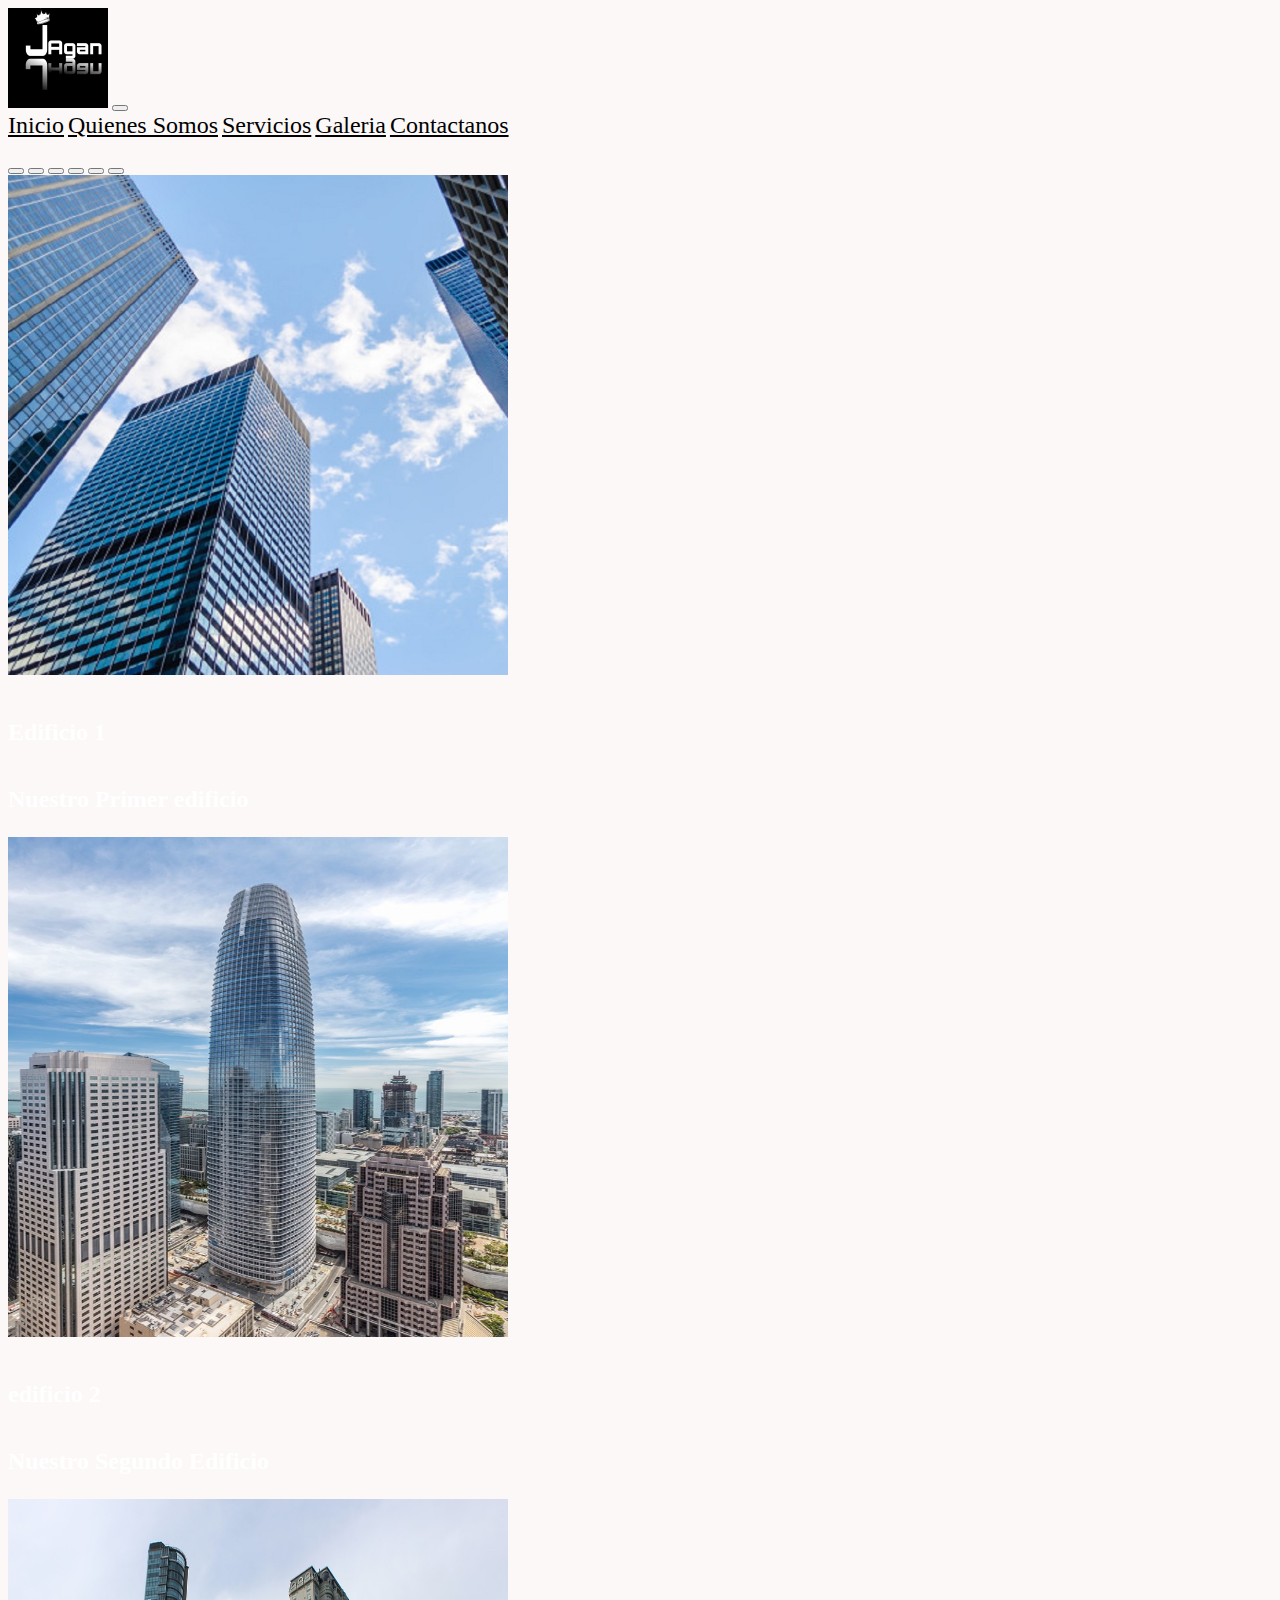
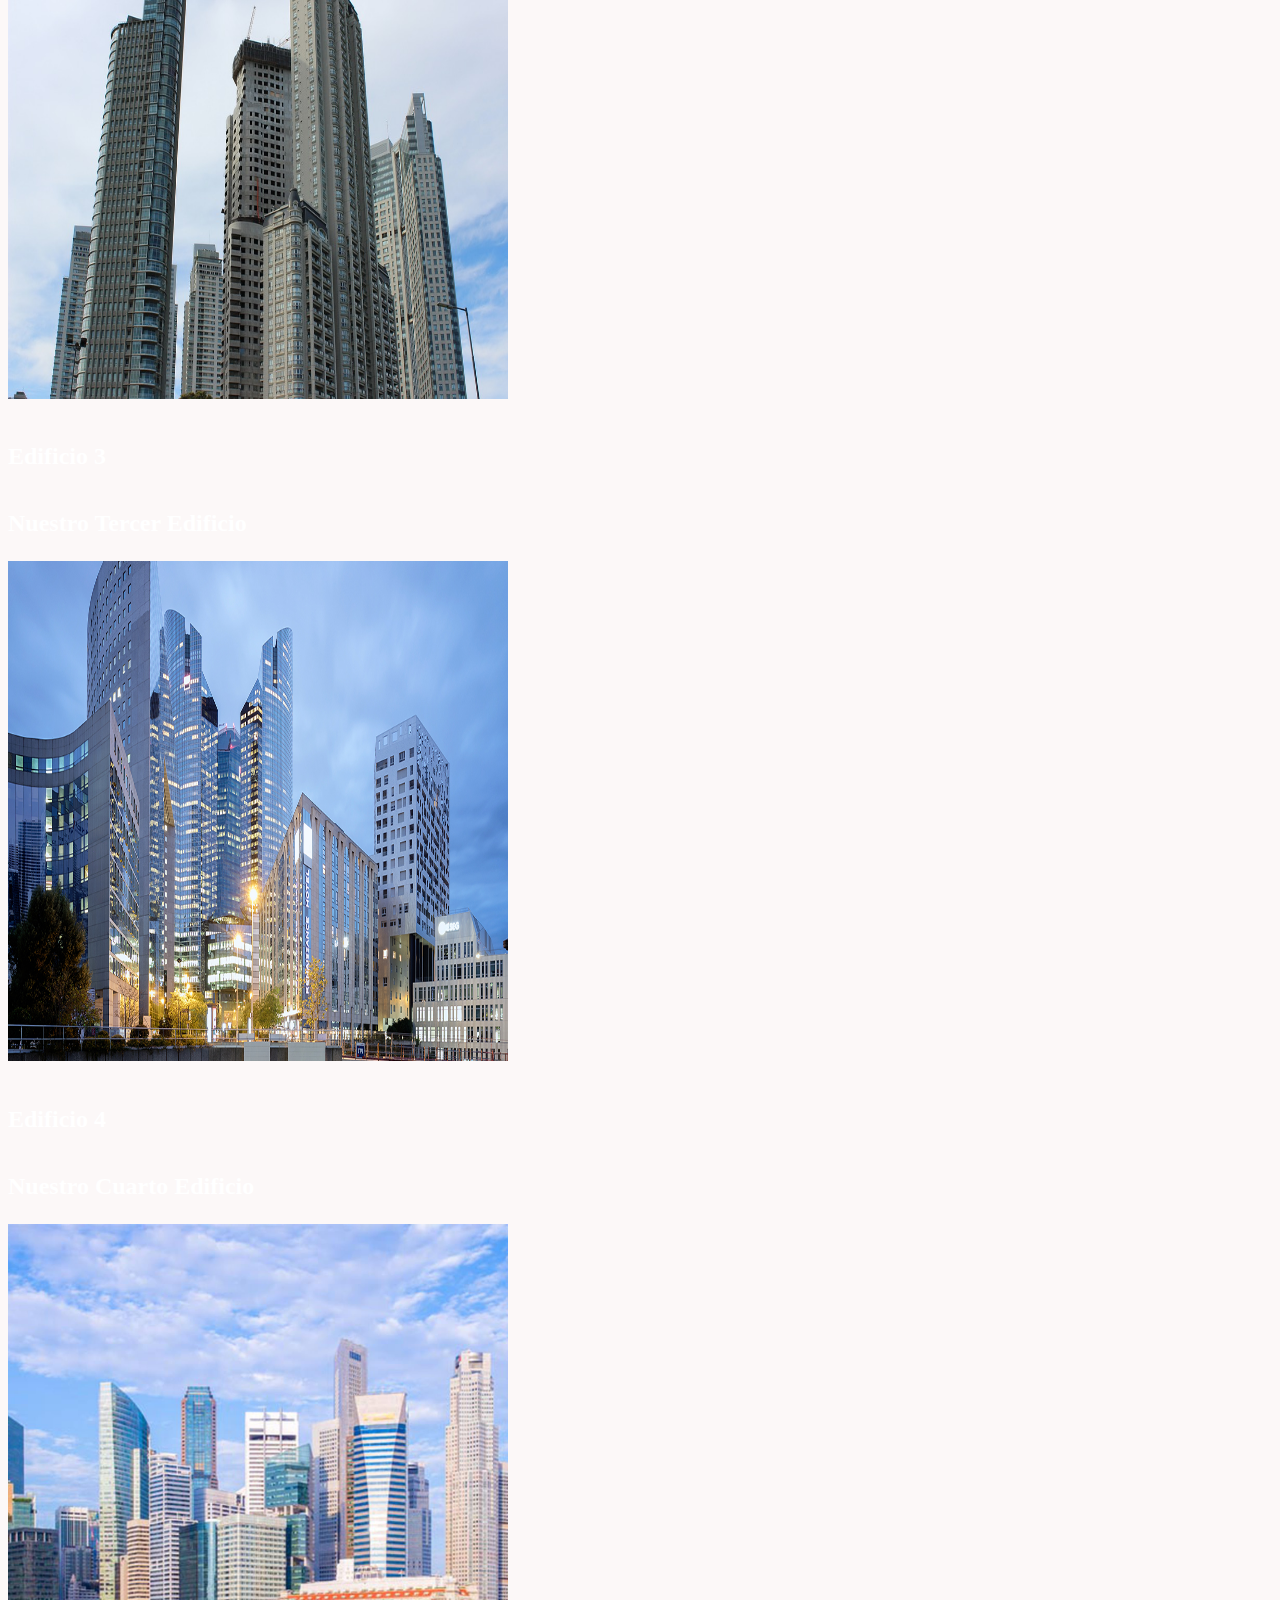
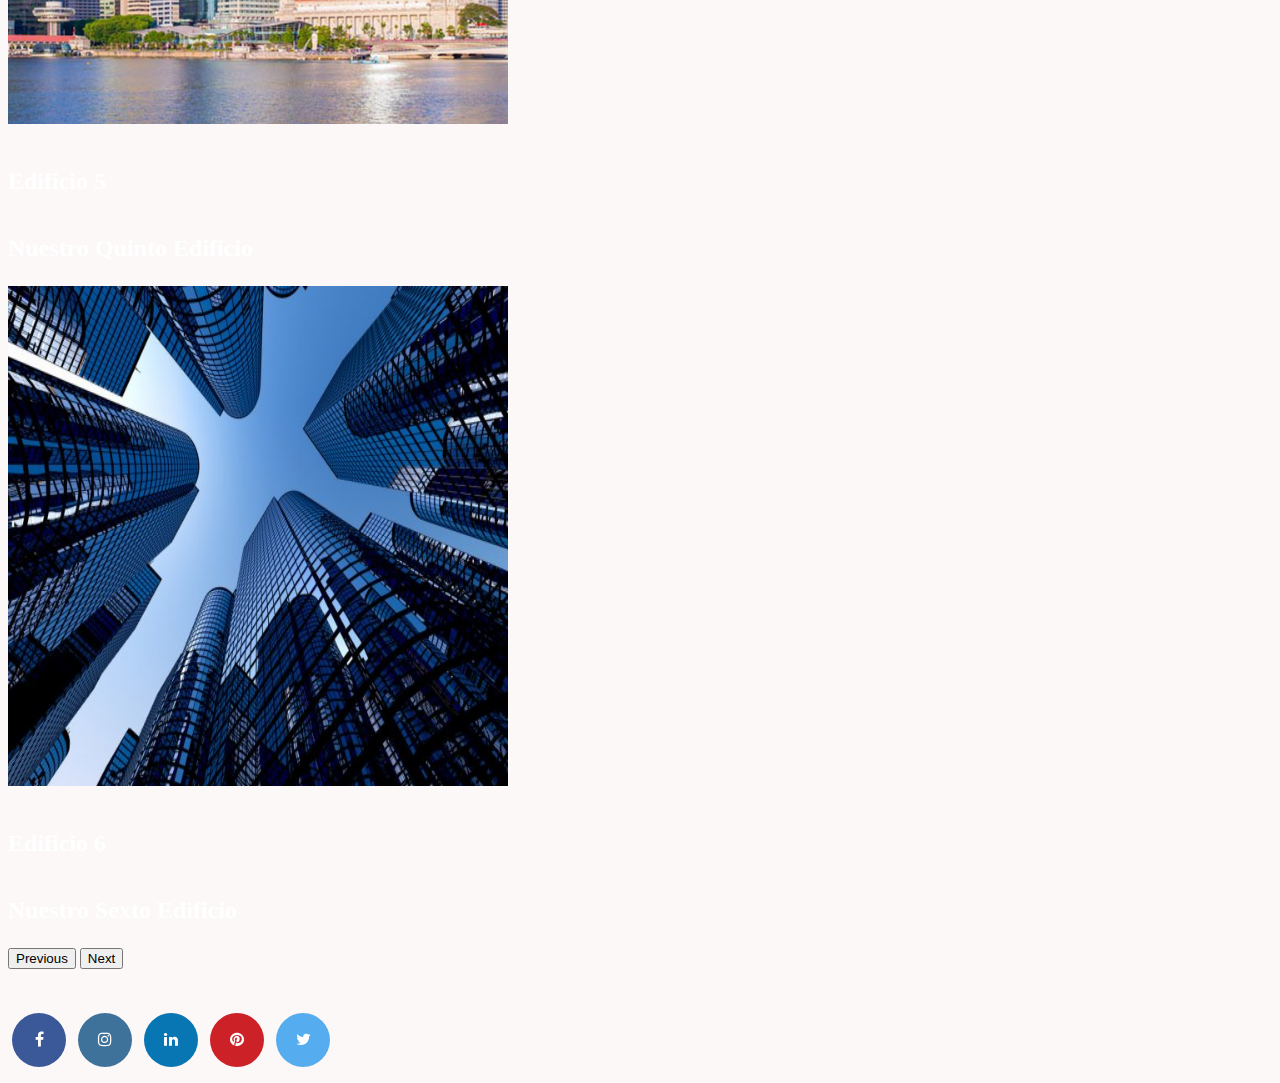
==== galeria.html @ def686c0 "subiendo entregable" ====
<!DOCTYPE html>
<html lang="en">

<head>
    <meta charset="UTF-8">
    <meta http-equiv="X-UA-Compatible" content="IE=edge">
    <meta name="viewport" content="width=device-width, initial-scale=1.0">
    <!-- Link Bootstrap -->
    <link href="https://cdn.jsdelivr.net/npm/bootstrap@5.1.3/dist/css/bootstrap.min.css" rel="stylesheet"
        integrity="sha384-1BmE4kWBq78iYhFldvKuhfTAU6auU8tT94WrHftjDbrCEXSU1oBoqyl2QvZ6jIW3" crossorigin="anonymous">
    <!-- Link Css propio -->
    <link rel="stylesheet" href="./css/estilo.css">
    <title>Document</title>
</head>

<body>
    <div class="container-fluid">
        <header class="row">
            <nav class="navbar navbar-expand-lg navbar-light bg-light">
                <div class="container">
                    <img src="./img/logo.jpg" alt="" class="img-fluid logo">
                    <button class="navbar-toggler" type="button" data-bs-toggle="collapse"
                        data-bs-target="#navbarNavAltMarkup" aria-controls="navbarNavAltMarkup" aria-expanded="false"
                        aria-label="Toggle navigation">
                        <span class="navbar-toggler-icon"></span>
                    </button>
                    <div class="collapse navbar-collapse dflex justify-content-end" id="navbarNavAltMarkup">
                        <div class="navbar-nav">
                            <a class="nav-link active" aria-current="page" href="./index.html">Inicio</a>
                            <a class="nav-link" href="./somos.html">Quienes Somos</a>
                            <a class="nav-link" href="./servicios.html">Servicios</a>
                            <a class="nav-link" href="./galeria.html">Galeria</a>
                            <a class="nav-link" href="./contacto.html">Contactanos</a>
                        </div>
                    </div>
                </div>
            </nav>
        </header><br>
        <section class="row">
            <div id="carouselExampleDark" class="carousel carousel-dark slide" data-bs-ride="carousel">
                <div class="carousel-indicators">
                    <button type="button" data-bs-target="#carouselExampleDark" data-bs-slide-to="0" class="active"
                        aria-current="true" aria-label="Slide 1"></button>
                    <button type="button" data-bs-target="#carouselExampleDark" data-bs-slide-to="1"
                        aria-label="Slide 2"></button>
                    <button type="button" data-bs-target="#carouselExampleDark" data-bs-slide-to="2"
                        aria-label="Slide 3"></button>
                    <button type="button" data-bs-target="#carouselExampleDark" data-bs-slide-to="3"
                        aria-label="Slide 4"></button>
                    <button type="button" data-bs-target="#carouselExampleDark" data-bs-slide-to="4"
                        aria-label="Slide 5"></button>
                    <button type="button" data-bs-target="#carouselExampleDark" data-bs-slide-to="5"
                        aria-label="Slide 6"></button>
                </div>
                <div class="carousel-inner">
                    <div class="carousel-item active" data-bs-interval="10000">
                        <img src="./img/img1.jpg" class="d-block w-100" alt="...">
                        <div class="carousel-caption d-none d-md-block">
                            <h5>Edificio 1</h5>
                            <p>Nuestro Primer edificio</p>
                        </div>
                    </div>
                    <div class="carousel-item" data-bs-interval="2000">
                        <img src="./img/img2.jpg" class="d-block w-100" alt="...">
                        <div class="carousel-caption d-none d-md-block">
                            <h5>edificio 2</h5>
                            <p>Nuestro Segundo Edificio</p>
                        </div>
                    </div>
                    <div class="carousel-item">
                        <img src="./img/img3.jpg" class="d-block w-100" alt="...">
                        <div class="carousel-caption d-none d-md-block">
                            <h5>Edificio 3</h5>
                            <p>Nuestro Tercer Edificio</p>
                        </div>
                    </div>
                    <div class="carousel-item">
                        <img src="./img/img4.jpg" class="d-block w-100" alt="...">
                        <div class="carousel-caption d-none d-md-block">
                            <h5>Edificio 4</h5>
                            <p>Nuestro Cuarto Edificio</p>
                        </div>
                    </div>
                    <div class="carousel-item">
                        <img src="./img/img5.jpg" class="d-block w-100" alt="...">
                        <div class="carousel-caption d-none d-md-block">
                            <h5>Edificio 5</h5>
                            <p>Nuestro Quinto Edificio</p>
                        </div>
                    </div>
                    <div class="carousel-item">
                        <img src="./img/img6.jpg" class="d-block w-100" alt="...">
                        <div class="carousel-caption d-none d-md-block">
                            <h5>Edificio 6</h5>
                            <p>Nuestro Sexto Edificio</p>
                        </div>
                    </div>
                </div>
                <button class="carousel-control-prev" type="button" data-bs-target="#carouselExampleDark"
                    data-bs-slide="prev">
                    <span class="carousel-control-prev-icon" aria-hidden="true"></span>
                    <span class="visually-hidden">Previous</span>
                </button>
                <button class="carousel-control-next" type="button" data-bs-target="#carouselExampleDark"
                    data-bs-slide="next">
                    <span class="carousel-control-next-icon" aria-hidden="true"></span>
                    <span class="visually-hidden">Next</span>
                </button>
            </div>

        </section>
        <footer class="row">
            <div class="container">
                <div class="row">
                    <br /><br />
                    <div class="col-md-12">

                        <a href="http://scripteden.com/download/eden-ui/" target="_blank"
                            class="btn-social btn-facebook"><i class="fa fa-facebook"></i></a>

                        <a href="http://scripteden.com/download/eden-ui/" target="_blank"
                            class="btn-social btn-instagram"><i class="fa fa-instagram"></i></a>

                        <a href="http://scripteden.com/download/eden-ui/" target="_blank"
                            class="btn-social btn-linkedin"><i class="fa fa-linkedin"></i></a>

                        <a href="http://scripteden.com/download/eden-ui/" target="_blank"
                            class="btn-social btn-pinterest"><i class="fa fa-pinterest"></i></a>


                        <a href="https://www.twitter.com/" target="_blank" class="btn-social btn-twitter"><i
                                class="fa fa-twitter"></i></a>

                    </div>


                </div>
            </div>
        </footer>
    </div>
    <script src="https://cdn.jsdelivr.net/npm/bootstrap@5.1.3/dist/js/bootstrap.bundle.min.js"
        integrity="sha384-ka7Sk0Gln4gmtz2MlQnikT1wXgYsOg+OMhuP+IlRH9sENBO0LRn5q+8nbTov4+1p"
        crossorigin="anonymous"></script>
</body>

</html>
---- css/estilo.css ----
@import url("//maxcdn.bootstrapcdn.com/font-awesome/4.3.0/css/font-awesome.min.css");
body{
    background-color: #fcf8f8;
}
/* Estilo Carrusel */
.carousel-inner img{
    width: 500px;
    height: 500px;

}
/* estilo navbar */
.nav-link{
    font-size: x-large;
    color: black;
}
.logo{
    width: 100px;
    height: 100px;
}
/* Estilo Footer */

a.btn-social,
.btn-social
{
    border-radius: 50%;
    color: #ffffff !important;
    display: inline-block;
    height: 54px;
    line-height: 54px;
    margin: 8px 4px;
    text-align: center;
    text-decoration: none;
    transition: background-color .3s;
    -webkit-transition: background-color .3s;
    width: 54px;
}

.btn-social .fa,.btn-social i
{
    backface-visibility: hidden;
    -moz-backface-visibility: hidden;
    -ms-transform: scale(1);
    -o-transform: scale(1);
    transform: scale(1);
    transition: all .25s;
    -webkit-backface-visibility: hidden;
    -webkit-transform: scale(1);
    -webkit-transition: all .25s;
}
.btn-social:hover,.btn-social:focus
{
    color: #fff;
    outline: none;
    text-decoration: none;
}
.btn-social:hover .fa,.btn-social:focus .fa,.btn-social:hover i,.btn-social:focus i
{
    -ms-transform: scale(1.3);
    -o-transform: scale(1.3);
    transform: scale(1.3);
    -webkit-transform: scale(1.3);
}
.btn-social.btn-xs
{
    font-size: 9px;
    height: 24px;
    line-height: 13px;
    margin: 6px 2px;
    width: 24px;
}
.btn-social.btn-sm
{
    font-size: 13px;
    height: 36px;
    line-height: 18px;
    margin: 6px 2px;
    width: 36px;
}
.btn-social.btn-lg
{
    font-size: 22px;
    height: 72px;
    line-height: 40px;
    margin: 10px 6px;
    width: 72px;
}


.btn-facebook
{
    background-color: #3b5998;
}

.btn-instagram
{
    background-color: #3f729b;
}
.btn-instagram:hover
{
    background-color: #548cb9;
}

.btn-linkedin
{
    background-color: #0976b4;
}
.btn-linkedin:hover
{
    background-color: #0b96e5;
}

.btn-pinterest
{
    background-color: #cc2127;
}
.btn-pinterest:hover
{
    background-color: #e04046;
}

.btn-twitter
{
    background-color: #55acee;
}
.btn-twitter:hover
{
    background-color: #83c3f3;
}

/* Estilo Galeria */
.carousel-inner p,h5{
    color: white;
    font-size: x-large;
    font-weight: bold;
}
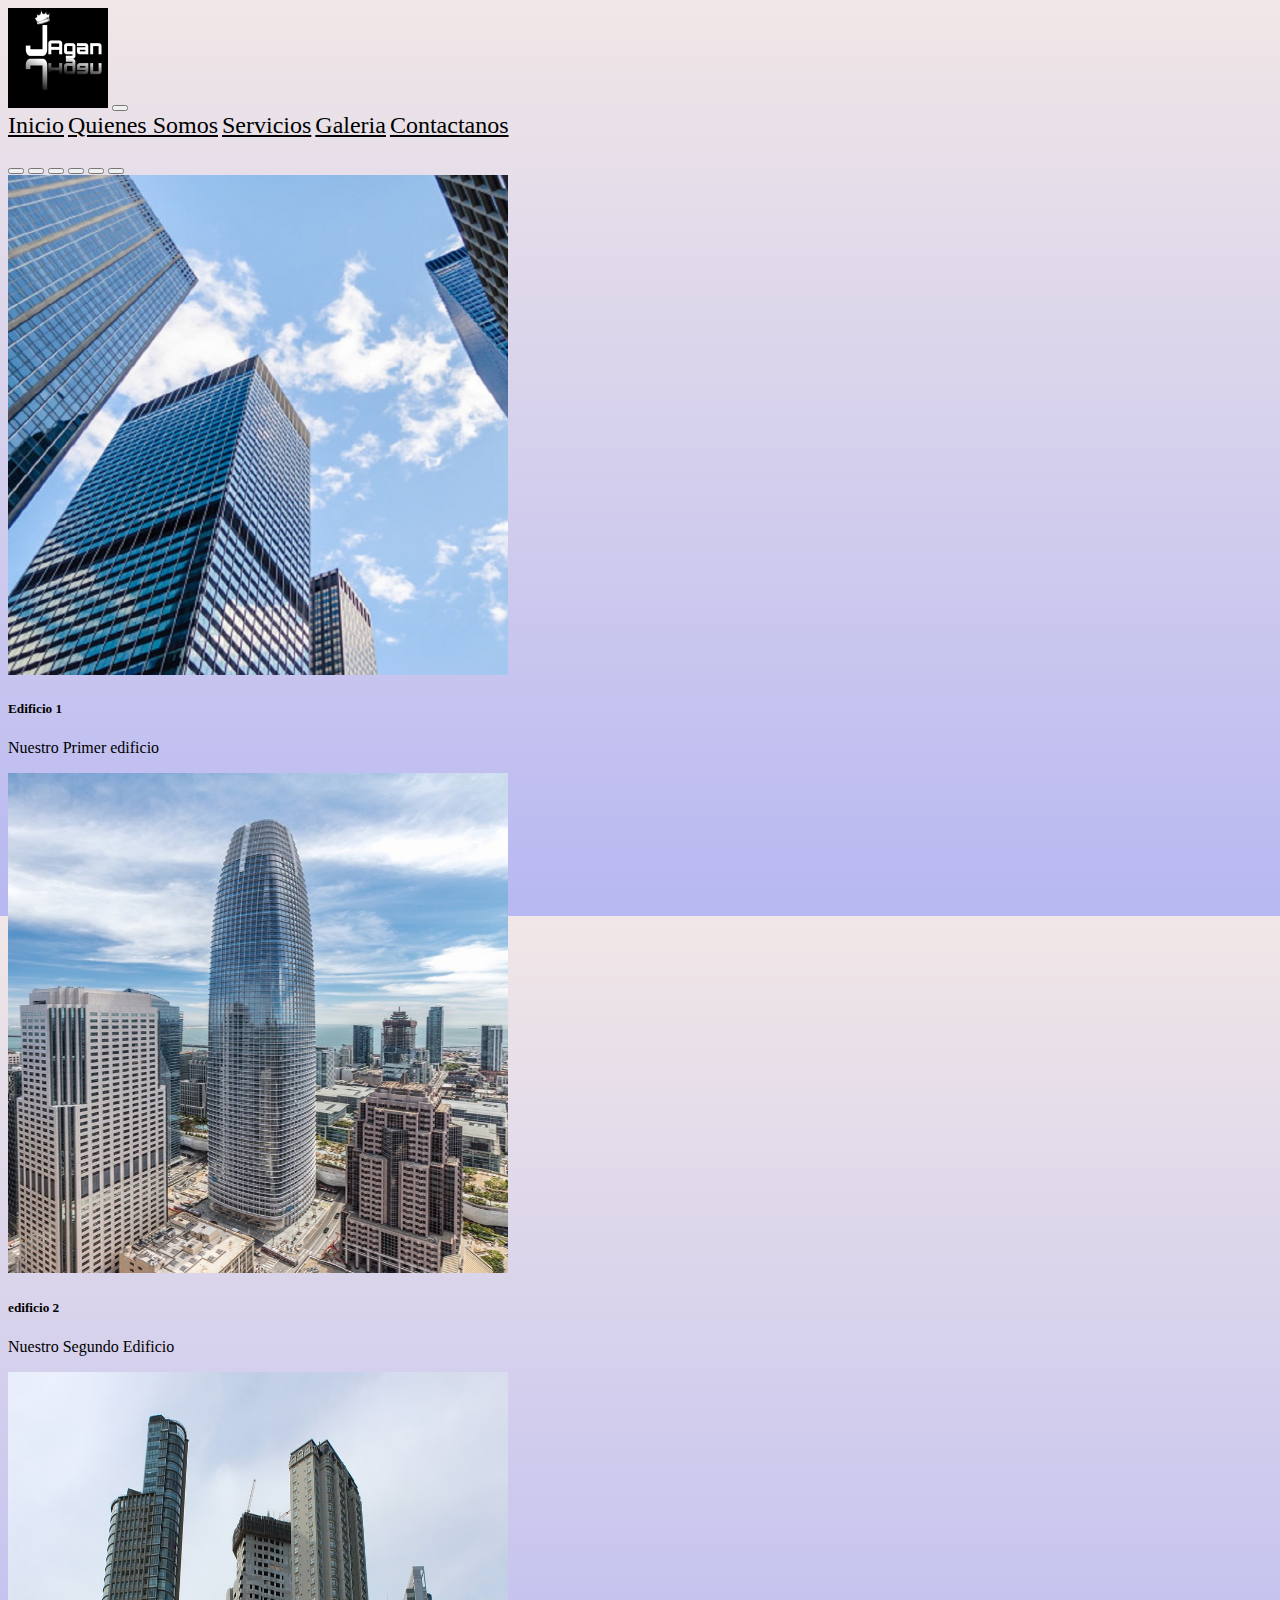
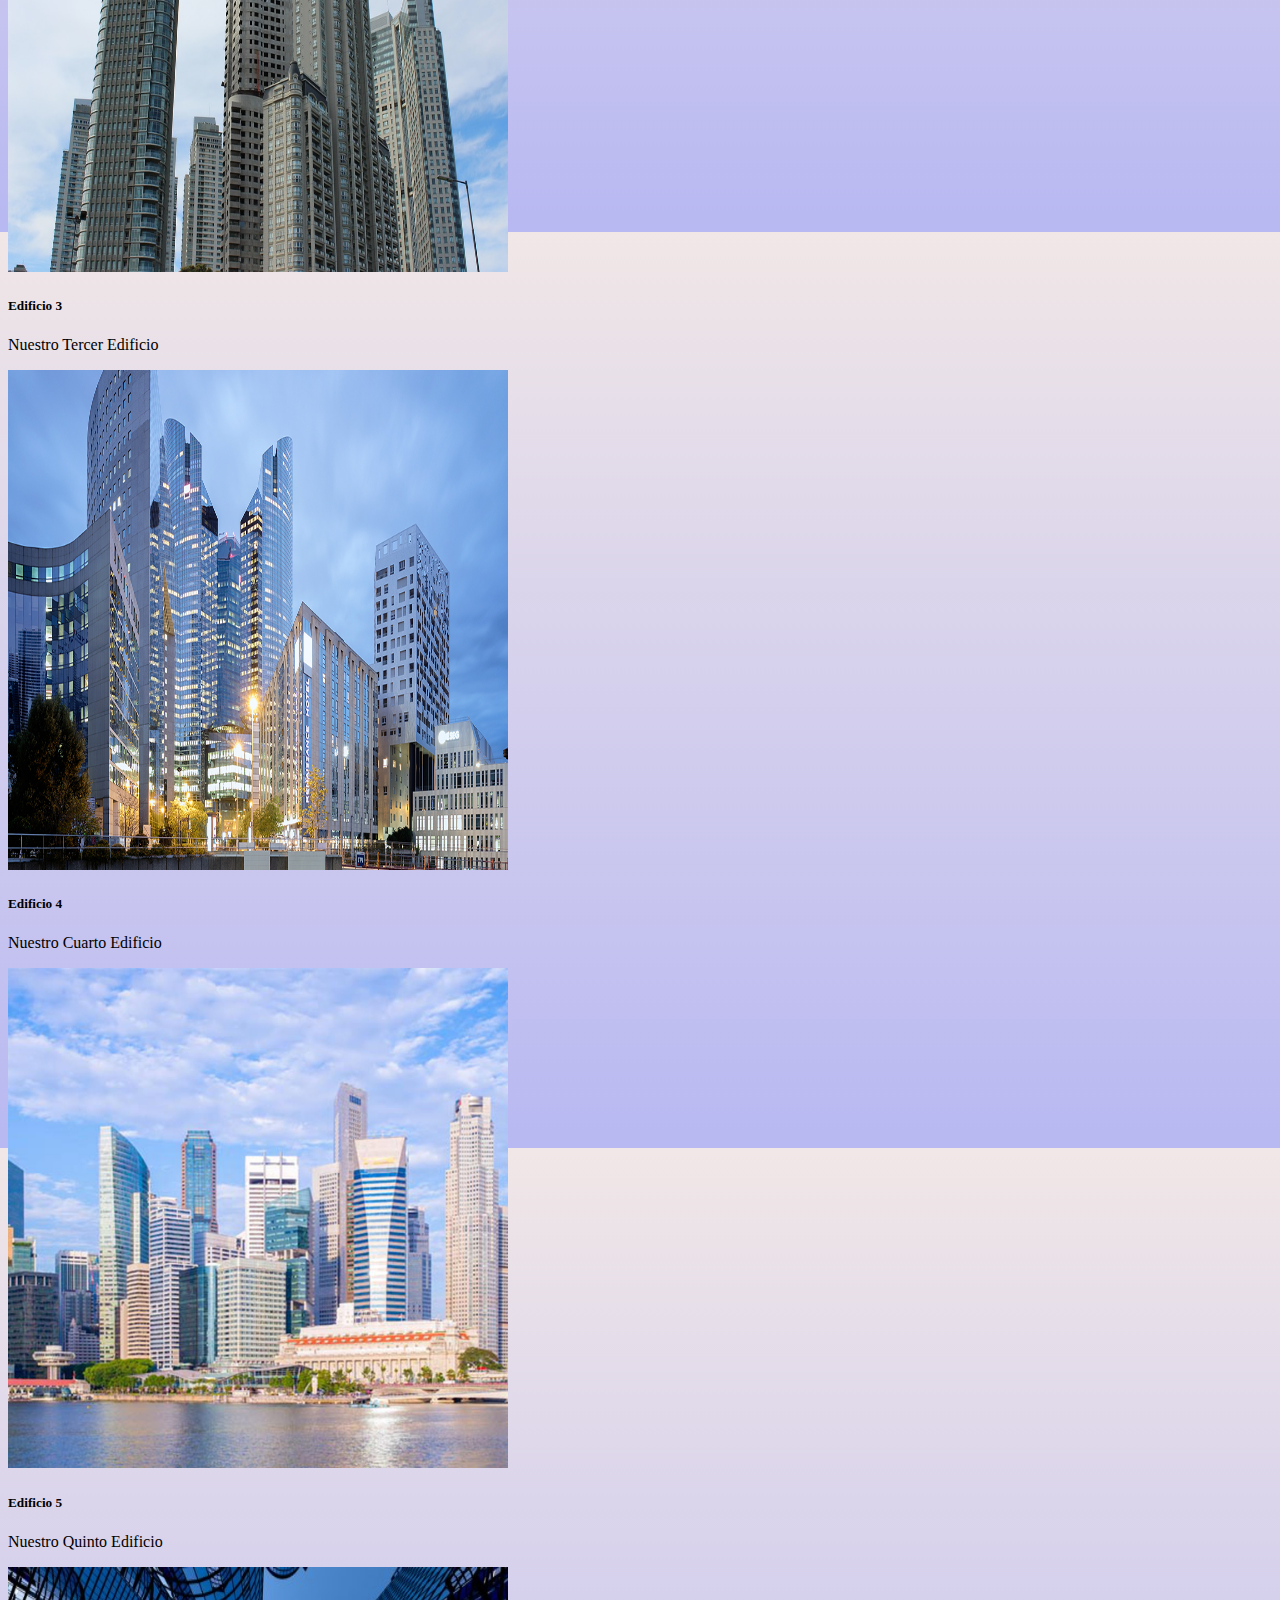
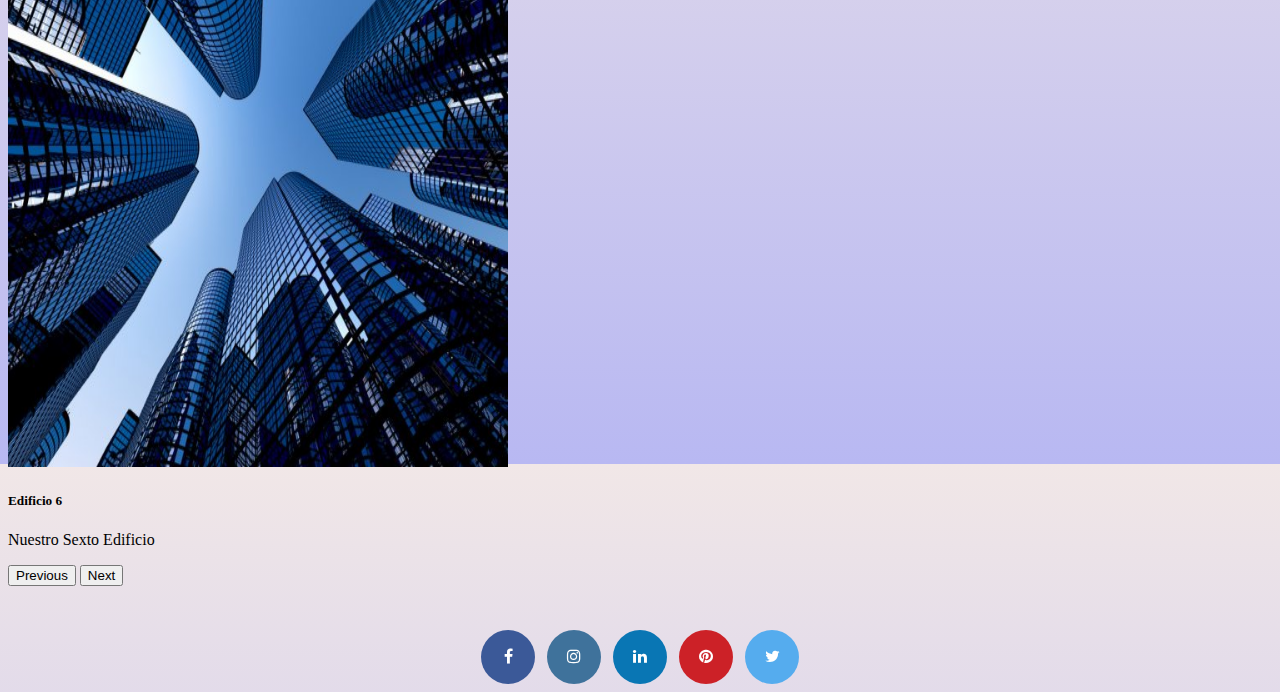
==== commit 86d3582e: "modificaciones SEO2" ====
--- a/galeria.html
+++ b/galeria.html
@@ -5,12 +5,14 @@
     <meta charset="UTF-8">
     <meta http-equiv="X-UA-Compatible" content="IE=edge">
     <meta name="viewport" content="width=device-width, initial-scale=1.0">
+    <!-- SEO -->
+    <meta name="description" content="Galeria Jagan">
     <!-- Link Bootstrap -->
     <link href="https://cdn.jsdelivr.net/npm/bootstrap@5.1.3/dist/css/bootstrap.min.css" rel="stylesheet"
         integrity="sha384-1BmE4kWBq78iYhFldvKuhfTAU6auU8tT94WrHftjDbrCEXSU1oBoqyl2QvZ6jIW3" crossorigin="anonymous">
     <!-- Link Css propio -->
     <link rel="stylesheet" href="./css/estilo.css">
-    <title>Document</title>
+    <title>Jagan Galeria</title>
 </head>
 
 <body>
@@ -113,7 +115,7 @@
             <div class="container">
                 <div class="row">
                     <br /><br />
-                    <div class="col-md-12">
+                    <div class="piePagina col-md-12">
 
                         <a href="http://scripteden.com/download/eden-ui/" target="_blank"
                             class="btn-social btn-facebook"><i class="fa fa-facebook"></i></a>
--- a/css/estilo.css
+++ b/css/estilo.css
@@ -1,135 +1,109 @@
+/* estilo navbar */
 @import url("//maxcdn.bootstrapcdn.com/font-awesome/4.3.0/css/font-awesome.min.css");
-body{
-    background-color: #fcf8f8;
-}
-/* Estilo Carrusel */
-.carousel-inner img{
-    width: 500px;
-    height: 500px;
+.logo {
+  width: 100px;
+  height: 100px; }
 
-}
-/* estilo navbar */
-.nav-link{
-    font-size: x-large;
-    color: black;
-}
-.logo{
-    width: 100px;
-    height: 100px;
-}
-/* Estilo Footer */
+#navbarNavAltMarkup .nav-link {
+  font-size: x-large;
+  color: black; }
+  #navbarNavAltMarkup .nav-link:hover {
+    color: blue;
+    font-style: italic; }
 
 a.btn-social,
-.btn-social
-{
-    border-radius: 50%;
-    color: #ffffff !important;
-    display: inline-block;
-    height: 54px;
-    line-height: 54px;
-    margin: 8px 4px;
-    text-align: center;
-    text-decoration: none;
-    transition: background-color .3s;
-    -webkit-transition: background-color .3s;
-    width: 54px;
-}
+.btn-social {
+  border-radius: 50%;
+  color: #ffffff !important;
+  display: inline-block;
+  height: 54px;
+  line-height: 54px;
+  margin: 8px 4px;
+  text-align: center;
+  text-decoration: none;
+  transition: background-color .3s;
+  -webkit-transition: background-color .3s;
+  width: 54px; }
 
-.btn-social .fa,.btn-social i
-{
-    backface-visibility: hidden;
-    -moz-backface-visibility: hidden;
-    -ms-transform: scale(1);
-    -o-transform: scale(1);
-    transform: scale(1);
-    transition: all .25s;
-    -webkit-backface-visibility: hidden;
-    -webkit-transform: scale(1);
-    -webkit-transition: all .25s;
-}
-.btn-social:hover,.btn-social:focus
-{
-    color: #fff;
-    outline: none;
-    text-decoration: none;
-}
-.btn-social:hover .fa,.btn-social:focus .fa,.btn-social:hover i,.btn-social:focus i
-{
-    -ms-transform: scale(1.3);
-    -o-transform: scale(1.3);
-    transform: scale(1.3);
-    -webkit-transform: scale(1.3);
-}
-.btn-social.btn-xs
-{
-    font-size: 9px;
-    height: 24px;
-    line-height: 13px;
-    margin: 6px 2px;
-    width: 24px;
-}
-.btn-social.btn-sm
-{
-    font-size: 13px;
-    height: 36px;
-    line-height: 18px;
-    margin: 6px 2px;
-    width: 36px;
-}
-.btn-social.btn-lg
-{
-    font-size: 22px;
-    height: 72px;
-    line-height: 40px;
-    margin: 10px 6px;
-    width: 72px;
-}
+.btn-social .fa, .btn-social i {
+  backface-visibility: hidden;
+  -moz-backface-visibility: hidden;
+  -ms-transform: scale(1);
+  -o-transform: scale(1);
+  transform: scale(1);
+  transition: all .25s;
+  -webkit-backface-visibility: hidden;
+  -webkit-transform: scale(1);
+  -webkit-transition: all .25s; }
 
+.btn-social:hover, .btn-social:focus {
+  color: #fff;
+  outline: none;
+  text-decoration: none; }
 
-.btn-facebook
-{
-    background-color: #3b5998;
-}
+.btn-social:hover .fa, .btn-social:focus .fa, .btn-social:hover i, .btn-social:focus i {
+  -ms-transform: scale(1.3);
+  -o-transform: scale(1.3);
+  transform: scale(1.3);
+  -webkit-transform: scale(1.3); }
 
-.btn-instagram
-{
-    background-color: #3f729b;
-}
-.btn-instagram:hover
-{
-    background-color: #548cb9;
-}
+.btn-social.btn-xs {
+  font-size: 9px;
+  height: 24px;
+  line-height: 13px;
+  margin: 6px 2px;
+  width: 24px; }
 
-.btn-linkedin
-{
-    background-color: #0976b4;
-}
-.btn-linkedin:hover
-{
-    background-color: #0b96e5;
-}
+.btn-social.btn-sm {
+  font-size: 13px;
+  height: 36px;
+  line-height: 18px;
+  margin: 6px 2px;
+  width: 36px; }
 
-.btn-pinterest
-{
-    background-color: #cc2127;
-}
-.btn-pinterest:hover
-{
-    background-color: #e04046;
-}
+.btn-social.btn-lg {
+  font-size: 22px;
+  height: 72px;
+  line-height: 40px;
+  margin: 10px 6px;
+  width: 72px; }
 
-.btn-twitter
-{
-    background-color: #55acee;
-}
-.btn-twitter:hover
-{
-    background-color: #83c3f3;
-}
+.btn-facebook {
+  background-color: #3b5998; }
 
-/* Estilo Galeria */
-.carousel-inner p,h5{
-    color: white;
-    font-size: x-large;
-    font-weight: bold;
-}
+.btn-instagram {
+  background-color: #3f729b; }
+
+.btn-instagram:hover {
+  background-color: #548cb9; }
+
+.btn-linkedin {
+  background-color: #0976b4; }
+
+.btn-linkedin:hover {
+  background-color: #0b96e5; }
+
+.btn-pinterest {
+  background-color: #cc2127; }
+
+.btn-pinterest:hover {
+  background-color: #e04046; }
+
+.btn-twitter {
+  background-color: #55acee; }
+
+.btn-twitter:hover {
+  background-color: #83c3f3; }
+
+.piePagina {
+  text-align: center; }
+
+.carousel-inner img {
+  width: 500px;
+  height: 500px; }
+
+body {
+  background-image: linear-gradient(to bottom, #f1e7e7, #b8b8f2); }
+
+.container-fluid {
+  height: 100vh; }
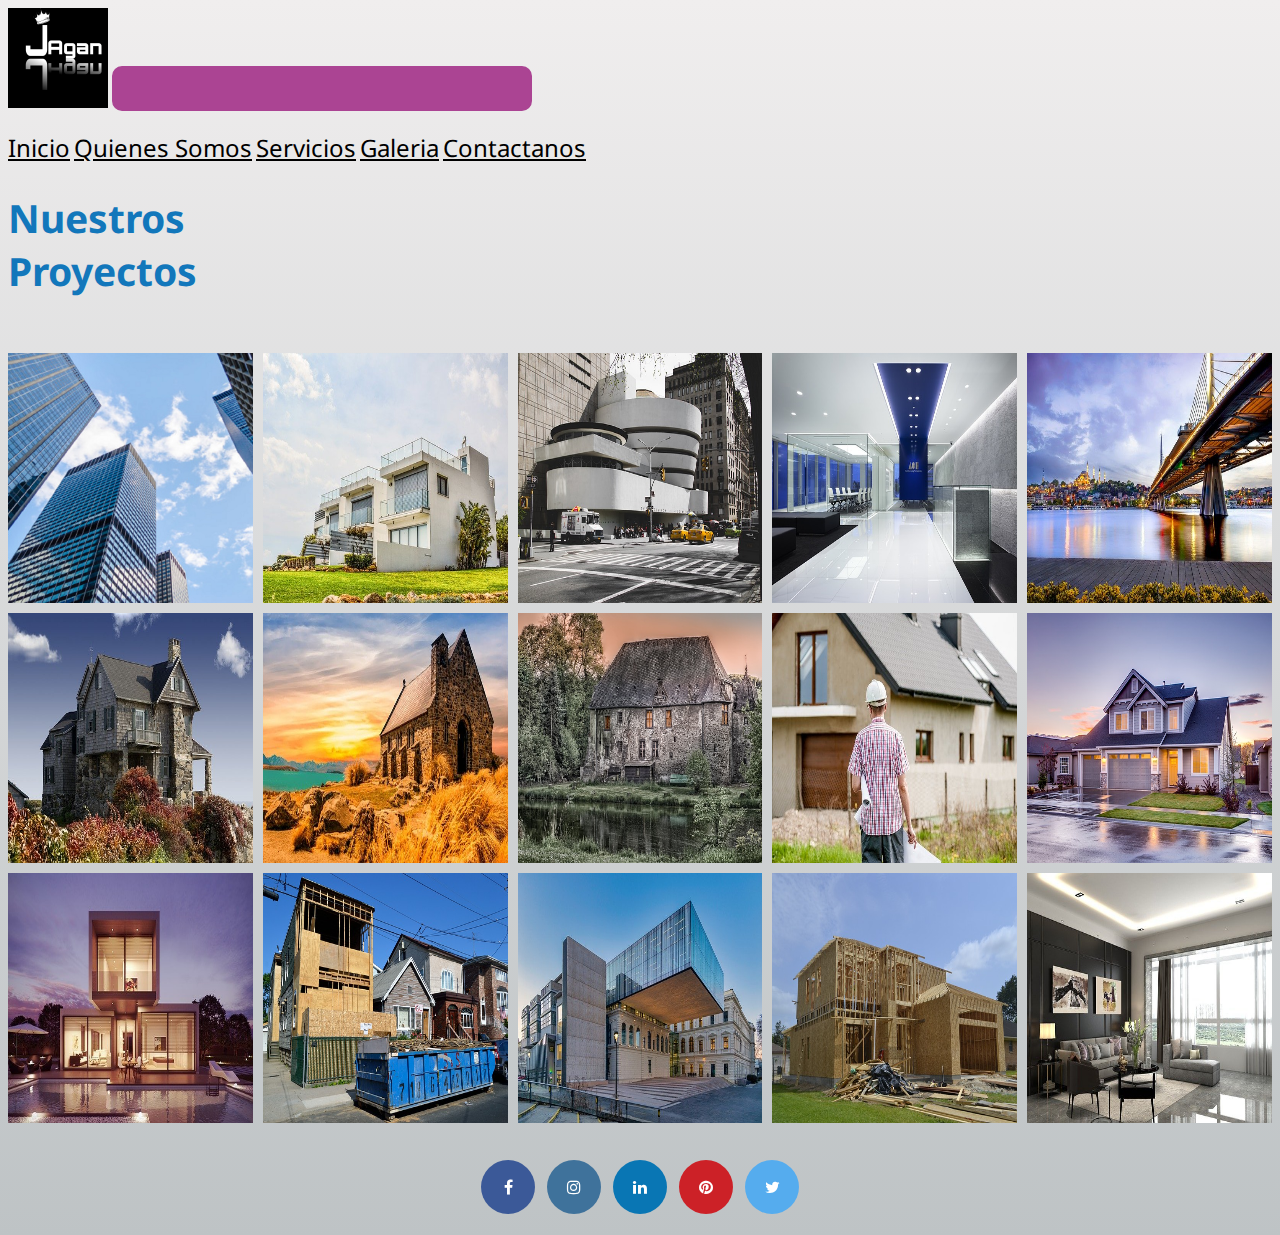
==== commit 75ecc9b6: "mejora galeria" ====
--- a/galeria.html
+++ b/galeria.html
@@ -16,133 +16,84 @@
 </head>
 
 <body>
-    <div class="container-fluid">
-        <header class="row">
-            <nav class="navbar navbar-expand-lg navbar-light bg-light">
-                <div class="container">
-                    <img src="./img/logo.jpg" alt="" class="img-fluid logo">
-                    <button class="navbar-toggler" type="button" data-bs-toggle="collapse"
-                        data-bs-target="#navbarNavAltMarkup" aria-controls="navbarNavAltMarkup" aria-expanded="false"
-                        aria-label="Toggle navigation">
-                        <span class="navbar-toggler-icon"></span>
-                    </button>
-                    <div class="collapse navbar-collapse dflex justify-content-end" id="navbarNavAltMarkup">
-                        <div class="navbar-nav">
-                            <a class="nav-link active" aria-current="page" href="./index.html">Inicio</a>
-                            <a class="nav-link" href="./somos.html">Quienes Somos</a>
-                            <a class="nav-link" href="./servicios.html">Servicios</a>
-                            <a class="nav-link" href="./galeria.html">Galeria</a>
-                            <a class="nav-link" href="./contacto.html">Contactanos</a>
+    <div class="contenedor_galeria">
+        <header>
+            <div class="header">
+                <nav class="navbar navbar-expand-lg navbar-light bg">
+                    <div class="container-fluid">
+                        <img src="./img/logo.jpg" alt="" class="img-fluid logo">
+                        <button class="navbar-toggler" type="button" data-bs-toggle="collapse"
+                            data-bs-target="#navbarNavAltMarkup" aria-controls="navbarNavAltMarkup"
+                            aria-expanded="false" aria-label="Toggle navigation">
+                            <span class="navbar-toggler-icon"></span>
+                        </button>
+                        <div class="collapse navbar-collapse dflex justify-content-end" id="navbarNavAltMarkup">
+                            <div class="navbar-nav">
+                                <a class="nav-link active" aria-current="page" href="./index.html">Inicio</a>
+                                <a class="nav-link" href="./somos.html">Quienes Somos</a>
+                                <a class="nav-link" href="./servicios.html">Servicios</a>
+                                <a class="nav-link" href="./galeria.html">Galeria</a>
+                                <a class="nav-link" href="./contacto.html">Contactanos</a>
+                            </div>
                         </div>
                     </div>
+                </nav>
+
+            </div>
+        </header>
+        <main>
+            <div class="Principal-galeria">
+                <div class="principalGaleria">
+                    <div class="titulo">
+                        <h1>Nuestros Proyectos</h1>
+                    </div>
+                    <div class="imagen1"><img src="./img/img1.jpg" alt="" class="imagen"></div>
+                    <div class="imagen2"><img src="./img/galeria2.jpg" alt="" class="imagen"></div>
+                    <div class="imagen3"><img src="./img/galeria3.jpg" alt="" class="imagen"></div>
+                    <div class="imagen4"><img src="./img/galeria4.jpg" alt="" class="imagen"></div>
+                    <div class="imagen5"><img src="./img/galeria5.jpg" alt="" class="imagen"></div>
+                    <div class="imagen6"><img src="./img/galeria6.jpg" alt="" class="imagen"></div>
+                    <div class="imagen7"><img src="./img/galeria7.jpg" alt="" class="imagen"></div>
+                    <div class="imagen8"><img src="./img/galeria8.jpg" alt="" class="imagen"></div>
+                    <div class="imagen9"><img src="./img/galeria9.jpg" alt="" class="imagen"></div>
+                    <div class="imagen10"><img src="./img/galeria10.jpg" alt="" class="imagen"></div>
+                    <div class="imagen-11"><img src="./img/galeria11.jpg" alt="" class="imagen"></div>
+                    <div class="imagen12"><img src="./img/galeria12.jpg" alt="" class="imagen"></div>
+                    <div class="imagen13"><img src="./img/galeria13.jpg" alt="" class="imagen"></div>
+                    <div class="imagen14"><img src="./img/galeria14.jpg" alt="" class="imagen"></div>
+                    <div class="imagen15"><img src="./img/galeria15.jpg" alt="" class="imagen"></div>
                 </div>
-            </nav>
-        </header><br>
-        <section class="row">
-            <div id="carouselExampleDark" class="carousel carousel-dark slide" data-bs-ride="carousel">
-                <div class="carousel-indicators">
-                    <button type="button" data-bs-target="#carouselExampleDark" data-bs-slide-to="0" class="active"
-                        aria-current="true" aria-label="Slide 1"></button>
-                    <button type="button" data-bs-target="#carouselExampleDark" data-bs-slide-to="1"
-                        aria-label="Slide 2"></button>
-                    <button type="button" data-bs-target="#carouselExampleDark" data-bs-slide-to="2"
-                        aria-label="Slide 3"></button>
-                    <button type="button" data-bs-target="#carouselExampleDark" data-bs-slide-to="3"
-                        aria-label="Slide 4"></button>
-                    <button type="button" data-bs-target="#carouselExampleDark" data-bs-slide-to="4"
-                        aria-label="Slide 5"></button>
-                    <button type="button" data-bs-target="#carouselExampleDark" data-bs-slide-to="5"
-                        aria-label="Slide 6"></button>
-                </div>
-                <div class="carousel-inner">
-                    <div class="carousel-item active" data-bs-interval="10000">
-                        <img src="./img/img1.jpg" class="d-block w-100" alt="...">
-                        <div class="carousel-caption d-none d-md-block">
-                            <h5>Edificio 1</h5>
-                            <p>Nuestro Primer edificio</p>
-                        </div>
-                    </div>
-                    <div class="carousel-item" data-bs-interval="2000">
-                        <img src="./img/img2.jpg" class="d-block w-100" alt="...">
-                        <div class="carousel-caption d-none d-md-block">
-                            <h5>edificio 2</h5>
-                            <p>Nuestro Segundo Edificio</p>
-                        </div>
-                    </div>
-                    <div class="carousel-item">
-                        <img src="./img/img3.jpg" class="d-block w-100" alt="...">
-                        <div class="carousel-caption d-none d-md-block">
-                            <h5>Edificio 3</h5>
-                            <p>Nuestro Tercer Edificio</p>
-                        </div>
-                    </div>
-                    <div class="carousel-item">
-                        <img src="./img/img4.jpg" class="d-block w-100" alt="...">
-                        <div class="carousel-caption d-none d-md-block">
-                            <h5>Edificio 4</h5>
-                            <p>Nuestro Cuarto Edificio</p>
-                        </div>
-                    </div>
-                    <div class="carousel-item">
-                        <img src="./img/img5.jpg" class="d-block w-100" alt="...">
-                        <div class="carousel-caption d-none d-md-block">
-                            <h5>Edificio 5</h5>
-                            <p>Nuestro Quinto Edificio</p>
-                        </div>
-                    </div>
-                    <div class="carousel-item">
-                        <img src="./img/img6.jpg" class="d-block w-100" alt="...">
-                        <div class="carousel-caption d-none d-md-block">
-                            <h5>Edificio 6</h5>
-                            <p>Nuestro Sexto Edificio</p>
-                        </div>
-                    </div>
-                </div>
-                <button class="carousel-control-prev" type="button" data-bs-target="#carouselExampleDark"
-                    data-bs-slide="prev">
-                    <span class="carousel-control-prev-icon" aria-hidden="true"></span>
-                    <span class="visually-hidden">Previous</span>
-                </button>
-                <button class="carousel-control-next" type="button" data-bs-target="#carouselExampleDark"
-                    data-bs-slide="next">
-                    <span class="carousel-control-next-icon" aria-hidden="true"></span>
-                    <span class="visually-hidden">Next</span>
-                </button>
             </div>
+        </main>
+        <br>
+        <footer>
+            <div class="Footer">
+                <div class="piePagina">
 
-        </section>
-        <footer class="row">
-            <div class="container">
-                <div class="row">
-                    <br /><br />
-                    <div class="piePagina col-md-12">
+                    <a href="http://scripteden.com/download/eden-ui/" target="_blank" class="btn-social btn-facebook"><i
+                            class="fa fa-facebook"></i></a>
 
-                        <a href="http://scripteden.com/download/eden-ui/" target="_blank"
-                            class="btn-social btn-facebook"><i class="fa fa-facebook"></i></a>
+                    <a href="http://scripteden.com/download/eden-ui/" target="_blank"
+                        class="btn-social btn-instagram"><i class="fa fa-instagram"></i></a>
 
-                        <a href="http://scripteden.com/download/eden-ui/" target="_blank"
-                            class="btn-social btn-instagram"><i class="fa fa-instagram"></i></a>
+                    <a href="http://scripteden.com/download/eden-ui/" target="_blank" class="btn-social btn-linkedin"><i
+                            class="fa fa-linkedin"></i></a>
 
-                        <a href="http://scripteden.com/download/eden-ui/" target="_blank"
-                            class="btn-social btn-linkedin"><i class="fa fa-linkedin"></i></a>
-
-                        <a href="http://scripteden.com/download/eden-ui/" target="_blank"
-                            class="btn-social btn-pinterest"><i class="fa fa-pinterest"></i></a>
+                    <a href="http://scripteden.com/download/eden-ui/" target="_blank"
+                        class="btn-social btn-pinterest"><i class="fa fa-pinterest"></i></a>
 
 
-                        <a href="https://www.twitter.com/" target="_blank" class="btn-social btn-twitter"><i
-                                class="fa fa-twitter"></i></a>
-
-                    </div>
-
+                    <a href="https://www.twitter.com/" target="_blank" class="btn-social btn-twitter"><i
+                            class="fa fa-twitter"></i></a>
 
                 </div>
             </div>
         </footer>
     </div>
-    <script src="https://cdn.jsdelivr.net/npm/bootstrap@5.1.3/dist/js/bootstrap.bundle.min.js"
+
+    
+</body>
+<script src="https://cdn.jsdelivr.net/npm/bootstrap@5.1.3/dist/js/bootstrap.bundle.min.js"
         integrity="sha384-ka7Sk0Gln4gmtz2MlQnikT1wXgYsOg+OMhuP+IlRH9sENBO0LRn5q+8nbTov4+1p"
         crossorigin="anonymous"></script>
-</body>
-
 </html>--- a/css/estilo.css
+++ b/css/estilo.css
@@ -1,5 +1,6 @@
 /* estilo navbar */
 @import url("//maxcdn.bootstrapcdn.com/font-awesome/4.3.0/css/font-awesome.min.css");
+@import url(https://fonts.googleapis.com/css?family=Noto+Sans);
 .logo {
   width: 100px;
   height: 100px; }
@@ -98,12 +99,484 @@
 .piePagina {
   text-align: center; }
 
-.carousel-inner img {
+.seccion2 img {
   width: 500px;
   height: 500px; }
 
+.contenedor_index {
+  display: grid;
+  grid-template-columns: 1fr 1fr;
+  grid-template-rows: 0.4fr 6.5fr 0.3fr;
+  gap: 0px 0px;
+  grid-auto-flow: row;
+  grid-template-areas: "header header"+ "seccionPrincipal seccionPrincipal"+ "footer footer"; }
+
+.seccionPrincipal {
+  display: grid;
+  grid-template-columns: 1fr 1fr;
+  grid-template-rows: 1fr;
+  gap: 0px 0px;
+  grid-template-areas: "seccion1 seccion2"; }
+
+.footer {
+  grid-area: footer; }
+
+.seccionPrincipal {
+  grid-area: seccionPrincipal; }
+
+.seccion1 {
+  grid-area: seccion1; }
+
+.seccion2 {
+  grid-area: seccion2; }
+
+.header {
+  grid-area: header; }
+
+.texto {
+  align-content: center; }
+  .texto h1 {
+    color: chocolate;
+    font-size: xx-large;
+    font-weight: bolder; }
+  .texto h3 {
+    color: darkslateblue;
+    font-family: sans-serif;
+    font-weight: bold;
+    font-size: xx-large;
+    font-style: italic; }
+
+@media (max-width: 700px) {
+  .seccionPrincipal {
+    display: grid;
+    grid-template-columns: 1fr;
+    grid-template-rows: 1fr;
+    gap: 0px 0px;
+    grid-template-areas: "seccion1" + "seccion2"; } }
+
+.contenedor_galeria {
+  display: grid;
+  grid-template-columns: 1fr;
+  grid-template-rows: 0.4fr 2.3fr;
+  grid-auto-columns: 1fr;
+  gap: 1px 1px;
+  grid-auto-flow: row;
+  grid-template-areas: "header"+ "Principal-galeria"+ "Footer"; }
+
+.header {
+  grid-area: header; }
+
+.Principal-galeria {
+  grid-area: Principal-galeria; }
+
+.Footer {
+  grid-area: Footer; }
+
+.principalGaleria {
+  display: grid;
+  grid-template-columns: 1fr 1fr 1fr 1fr 1fr;
+  grid-template-rows: 0.1fr 1fr 1fr 1fr;
+  grid-auto-columns: 1fr;
+  gap: 10px 10px;
+  grid-auto-flow: row;
+  grid-template-areas: "titulo . . . ."+ "imagen1 imagen2 imagen3 imagen4 imagen5"+ "imagen6 imagen7 imagen8 imagen9 imagen10"+ "imagen-11 imagen12 imagen13 imagen14 imagen15"; }
+
+.titulo {
+  grid-area: titulo; }
+
+.imagen1 {
+  grid-area: imagen1; }
+
+.imagen2 {
+  grid-area: imagen2; }
+
+.imagen3 {
+  grid-area: imagen3; }
+
+.imagen4 {
+  grid-area: imagen4; }
+
+.imagen5 {
+  grid-area: imagen5; }
+
+.imagen6 {
+  grid-area: imagen6; }
+
+.imagen7 {
+  grid-area: imagen7; }
+
+.imagen8 {
+  grid-area: imagen8; }
+
+.imagen9 {
+  grid-area: imagen9; }
+
+.imagen10 {
+  grid-area: imagen10; }
+
+.imagen-11 {
+  grid-area: imagen-11; }
+
+.imagen12 {
+  grid-area: imagen12; }
+
+.imagen13 {
+  grid-area: imagen13; }
+
+.imagen14 {
+  grid-area: imagen14; }
+
+.imagen15 {
+  grid-area: imagen15; }
+
+.principalGaleria img {
+  width: 100%;
+  height: 100%; }
+
+@media (max-width: 700px) {
+  .contenedor_galeria {
+    display: grid;
+    grid-template-rows: auto; }
+  .principalGaleria {
+    display: grid;
+    grid-template-columns: 1fr;
+    grid-template-rows: 0.1fr 1fr 1fr 1fr;
+    grid-auto-columns: 1fr;
+    gap: 10px 10px;
+    grid-auto-flow: row;
+    grid-template-areas: "titulo" "imagen1" "imagen2" "imagen3" "imagen4" "imagen5" "imagen6" "imagen7" "imagen8" "imagen9" "imagen10" "imagen-11" "imagen12" "imagen13" "imagen14" "imagen15"; } }
+
+@media (min-width: 700px) and (max-width: 1200px) {
+  .contenedor_galeria {
+    display: grid;
+    grid-template-rows: auto; }
+  .principalGaleria {
+    display: grid;
+    grid-template-columns: 1fr 1fr 1fr 1fr 1fr;
+    grid-template-rows: 0.1fr 1fr 1fr 1fr;
+    grid-auto-columns: 1fr;
+    gap: 10px 10px;
+    grid-auto-flow: row;
+    grid-template-areas: "titulo" "imagen1" "imagen2" "imagen3" "imagen4" "imagen5" "imagen6" "imagen7" "imagen8" "imagen9" "imagen10" "imagen-11" "imagen12" "imagen13" "imagen14" "imagen15"; } }
+
+.imagen1:hover .imagen {
+  -webkit-transform: scale(1.3);
+  transform: scale(1.3); }
+
+.imagen2:hover .imagen {
+  -webkit-transform: scale(1.3);
+  transform: scale(1.3); }
+
+.imagen3:hover .imagen {
+  -webkit-transform: scale(1.3);
+  transform: scale(1.3); }
+
+.imagen4:hover .imagen {
+  -webkit-transform: scale(1.3);
+  transform: scale(1.3); }
+
+.imagen5:hover .imagen {
+  -webkit-transform: scale(1.3);
+  transform: scale(1.3); }
+
+.imagen6:hover .imagen {
+  -webkit-transform: scale(1.3);
+  transform: scale(1.3); }
+
+.imagen7:hover .imagen {
+  -webkit-transform: scale(1.3);
+  transform: scale(1.3); }
+
+.imagen8:hover .imagen {
+  -webkit-transform: scale(1.3);
+  transform: scale(1.3); }
+
+.imagen9:hover .imagen {
+  -webkit-transform: scale(1.3);
+  transform: scale(1.3); }
+
+.imagen10:hover .imagen {
+  -webkit-transform: scale(1.3);
+  transform: scale(1.3); }
+
+.imagen-11:hover .imagen {
+  -webkit-transform: scale(1.3);
+  transform: scale(1.3); }
+
+.imagen12:hover .imagen {
+  -webkit-transform: scale(1.3);
+  transform: scale(1.3); }
+
+.imagen13:hover .imagen {
+  -webkit-transform: scale(1.3);
+  transform: scale(1.3); }
+
+.imagen14:hover .imagen {
+  -webkit-transform: scale(1.3);
+  transform: scale(1.3); }
+
+.imagen15:hover .imagen {
+  -webkit-transform: scale(1.3);
+  transform: scale(1.3); }
+
+.principalGaleria {
+  overflow: hidden; }
+
+.servicios p {
+  font-size: 30px;
+  font-family: sans-serif; }
+
+.servicios h1 {
+  color: red;
+  font-size: 40px;
+  text-decoration: underline; }
+
+.servicio1 img {
+  width: 330px;
+  height: 220px; }
+
+.servicio2 img {
+  width: 330px;
+  height: 220px; }
+
+.servicio3 img {
+  width: 330px;
+  height: 220px; }
+
+.servicio4 img {
+  width: 330px;
+  height: 220px; }
+
+.contenedor_servicios {
+  display: grid;
+  grid-template-columns: 1fr 1fr 1fr 1fr;
+  grid-template-rows: 0.4fr 6.5fr 0.2fr;
+  gap: 0px 0px;
+  grid-auto-flow: row;
+  grid-template-areas: "header header header header"+ "servicio1 servicio2 servicio3 servicio4"+ "footer footer footer footer"; }
+
+.header {
+  grid-area: header; }
+
+.servicio1 {
+  grid-area: servicio1; }
+
+.servicio2 {
+  grid-area: servicio2; }
+
+.servicio3 {
+  grid-area: servicio3; }
+
+.servicio4 {
+  grid-area: servicio4; }
+
+.footer {
+  grid-area: footer; }
+
+@media (max-width: 700px) {
+  .contenedor_servicios {
+    display: grid;
+    grid-template-columns: 1fr;
+    grid-template-rows: 0.5fr 1.4fr 1.4fr 1.4fr 1.4fr 0.5fr;
+    grid-template-areas: "header"+ "servicio1"+ "servicio2"+ "servicio3"+ "servicio4"+ "footer"; } }
+
+@media (min-width: 700px) and (max-width: 1200px) {
+  .contenedor_servicios {
+    display: grid;
+    grid-template-columns: 1fr 1fr;
+    grid-template-rows: 0.5fr 1.5fr 1.5fr 0.5fr;
+    gap: 0px 0px;
+    grid-template-areas: "header header"+ "servicio1 servicio2"+ "servicio3 servicio4"+ "footer footer"; } }
+
+.mision p,
+.vision p,
+.historia p {
+  font-size: 18px;
+  font-family: sans-serif;
+  line-height: 1.5; }
+
+.mision .historia,
+.vision .historia,
+.historia .historia {
+  color: darkviolet;
+  font-weight: bold;
+  font-size: 40px; }
+
+.mision .mision,
+.vision .mision,
+.historia .mision {
+  color: blue;
+  font-weight: bold;
+  font-size: 40px; }
+
+.mision .vision,
+.vision .vision,
+.historia .vision {
+  color: green;
+  font-weight: bold;
+  font-size: 40px; }
+
+.contenedor_somos {
+  display: grid;
+  grid-template-columns: 1fr 1fr 1fr;
+  grid-template-rows: 0.5fr 3.3fr 3.2fr 0.5fr;
+  gap: 0px 0px;
+  grid-template-areas: "header header header"+ "historia mision vision"+ "historia mision vision"+ "footer footer footer"; }
+
+.header {
+  grid-area: header; }
+
+.historia {
+  grid-area: historia; }
+
+.mision {
+  grid-area: mision; }
+
+.vision {
+  grid-area: vision; }
+
+.footer {
+  grid-area: footer; }
+
+@media (max-width: 700px) {
+  .contenedor_somos {
+    display: grid;
+    grid-template-columns: 1fr;
+    grid-template-rows: 0.3fr 0.5fr 0.5fr 0.5fr 0.3fr;
+    gap: 0px 0px;
+    grid-template-areas: "header header header"+ "historia historia historia"+ "vision vision vision"+ "mision mision mision"+ "footer footer footer"; } }
+
+@media (min-width: 700px) and (max-width: 1200px) {
+  .contenedor_somos {
+    display: grid;
+    grid-template-columns: 1fr;
+    grid-template-rows: 0.4fr 0.8fr 0.8fr 0.8fr 0.4fr;
+    gap: 0px 0px;
+    grid-template-areas: "header"+ "historia"+ "vision"+ "mision"+ "footer"; } }
+
 body {
-  background-image: linear-gradient(to bottom, #f1e7e7, #b8b8f2); }
-
-.container-fluid {
-  height: 100vh; }
+  font-family: 'Noto Sans', sans-serif; }
+
+.contact_form {
+  width: 460px;
+  height: auto;
+  margin: 80px auto;
+  border-radius: 10px;
+  padding-top: 30px;
+  padding-bottom: 20px;
+  background-color: #fbfbfb;
+  padding-left: 30px; }
+
+input {
+  background-color: #fbfbfb;
+  width: 408px;
+  height: 40px;
+  border-radius: 5px;
+  border-style: solid;
+  border-width: 1px;
+  border-color: #ab4493;
+  margin-top: 10px;
+  padding-left: 10px;
+  margin-bottom: 20px; }
+
+textarea {
+  background-color: #fbfbfb;
+  width: 405px;
+  height: 150px;
+  border-radius: 5px;
+  border-style: solid;
+  border-width: 1px;
+  border-color: #ab4493;
+  margin-top: 10px;
+  padding-left: 10px;
+  margin-bottom: 20px;
+  padding-top: 15px; }
+
+label {
+  display: block;
+  float: center; }
+
+button {
+  height: 45px;
+  padding-left: 5px;
+  padding-right: 5px;
+  margin-bottom: 20px;
+  margin-top: 10px;
+  text-transform: uppercase;
+  background-color: #ab4493;
+  border-color: #ab4493;
+  border-style: solid;
+  border-radius: 10px;
+  width: 420px;
+  cursor: pointer; }
+
+button p {
+  color: #fff; }
+
+span {
+  color: #ab4493; }
+
+.aviso {
+  font-size: 13px;
+  color: #0e0e0e; }
+
+h1 {
+  font-size: 39px;
+  text-align: letf;
+  padding-bottom: 20px;
+  color: #1277bb; }
+
+h3 {
+  font-size: 16px;
+  padding-bottom: 30px;
+  color: #0e0e0e; }
+
+p {
+  font-size: 14px;
+  color: #0e0e0e; }
+
+::-webkit-input-placeholder {
+  color: #a8a8a8; }
+
+::-webkit-textarea-placeholder {
+  color: #a8a8a8; }
+
+.formulario input:focus {
+  outline: 0;
+  border: 1px solid #97d848; }
+
+.formulario textarea:focus {
+  outline: 0;
+  border: 1px solid #97d848; }
+
+body {
+  background-image: linear-gradient(to bottom, #f0eeee, #bec3c5); }
